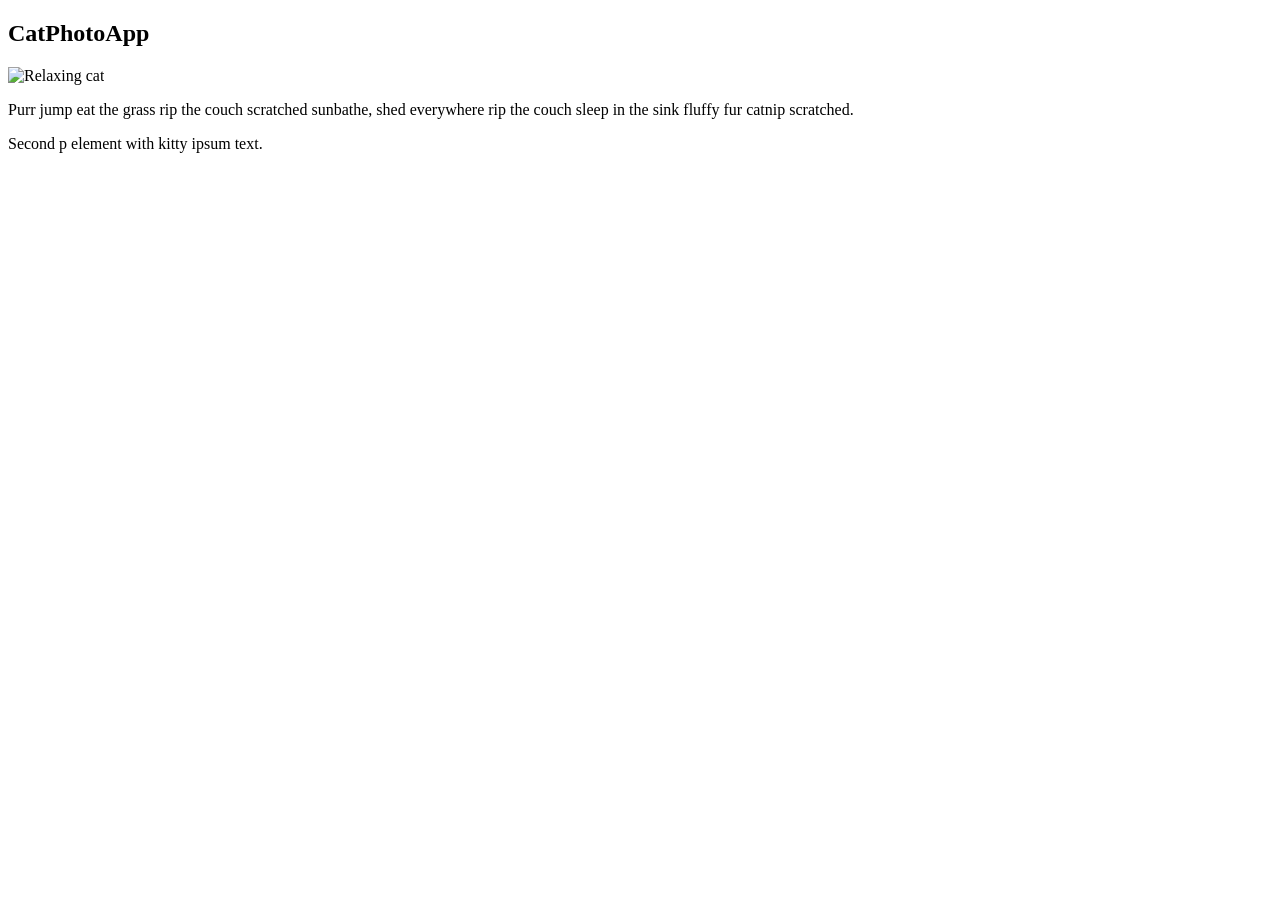
==== BasicHTMLAndHTML5/index.html @ c953daa2 "add new steps" ====
<!DOCTYPE html>
<html lang="en">
<head>
    <meta charset="UTF-8">
    <meta name="viewport" content="width=device-width, initial-scale=1.0">
    <title>Document</title>
</head>
<body>
    <h2>CatPhotoApp</h2>
    <main>
        <img src="https://cdn.freecodecamp.org/curriculum/cat-photo-app/relaxing-cat.jpg" alt="Relaxing cat">
        <p>Purr jump eat the grass rip the couch scratched sunbathe, shed everywhere rip the couch sleep in the sink fluffy fur catnip scratched.</p>
        <p>Second p element with kitty ipsum text.</p>
    </main>      
</body>
</html>
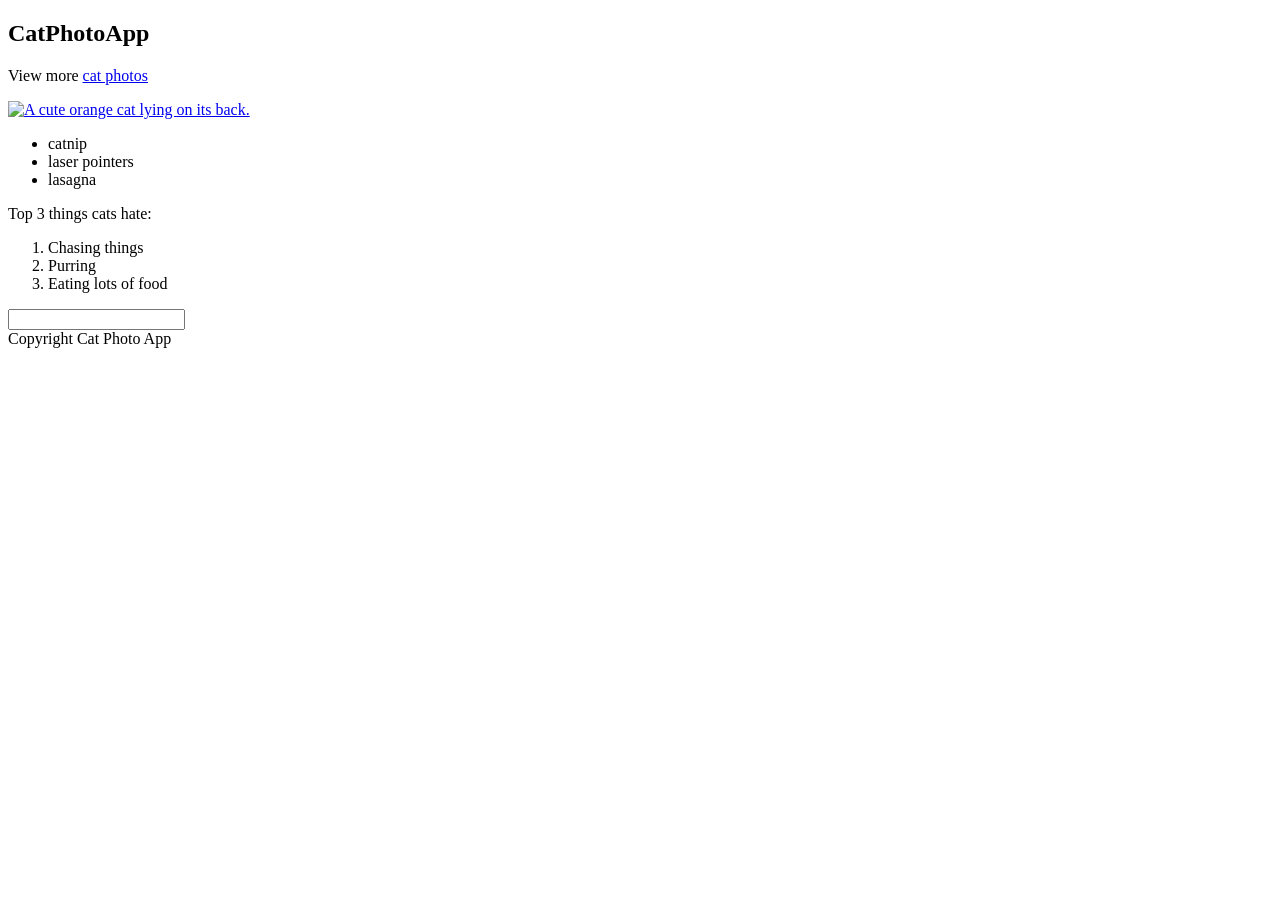
==== commit a82a9b86: "add  new steps" ====
--- a/BasicHTMLAndHTML5/index.html
+++ b/BasicHTMLAndHTML5/index.html
@@ -8,9 +8,23 @@
 <body>
     <h2>CatPhotoApp</h2>
     <main>
-        <img src="https://cdn.freecodecamp.org/curriculum/cat-photo-app/relaxing-cat.jpg" alt="Relaxing cat">
-        <p>Purr jump eat the grass rip the couch scratched sunbathe, shed everywhere rip the couch sleep in the sink fluffy fur catnip scratched.</p>
-        <p>Second p element with kitty ipsum text.</p>
-    </main>      
+        <p>View more <a href="#" target="_blank">cat photos</a></p>
+        <a href="#">
+            <img src="https://cdn.freecodecamp.org/curriculum/cat-photo-app/relaxing-cat.jpg" alt="A cute orange cat lying on its back.">
+        </a>
+        <ul>
+            <li>catnip</li>
+            <li>laser pointers</li>
+            <li>lasagna</li>
+        </ul>
+        <p>Top 3 things cats hate:</p>
+        <ol>
+            <li>Chasing things</li>
+            <li>Purring</li>
+            <li>Eating lots of food</li>
+        </ol>
+        <input type="text">
+    </main>
+    <footer id="footer">Copyright Cat Photo App</footer>      
 </body>
 </html>
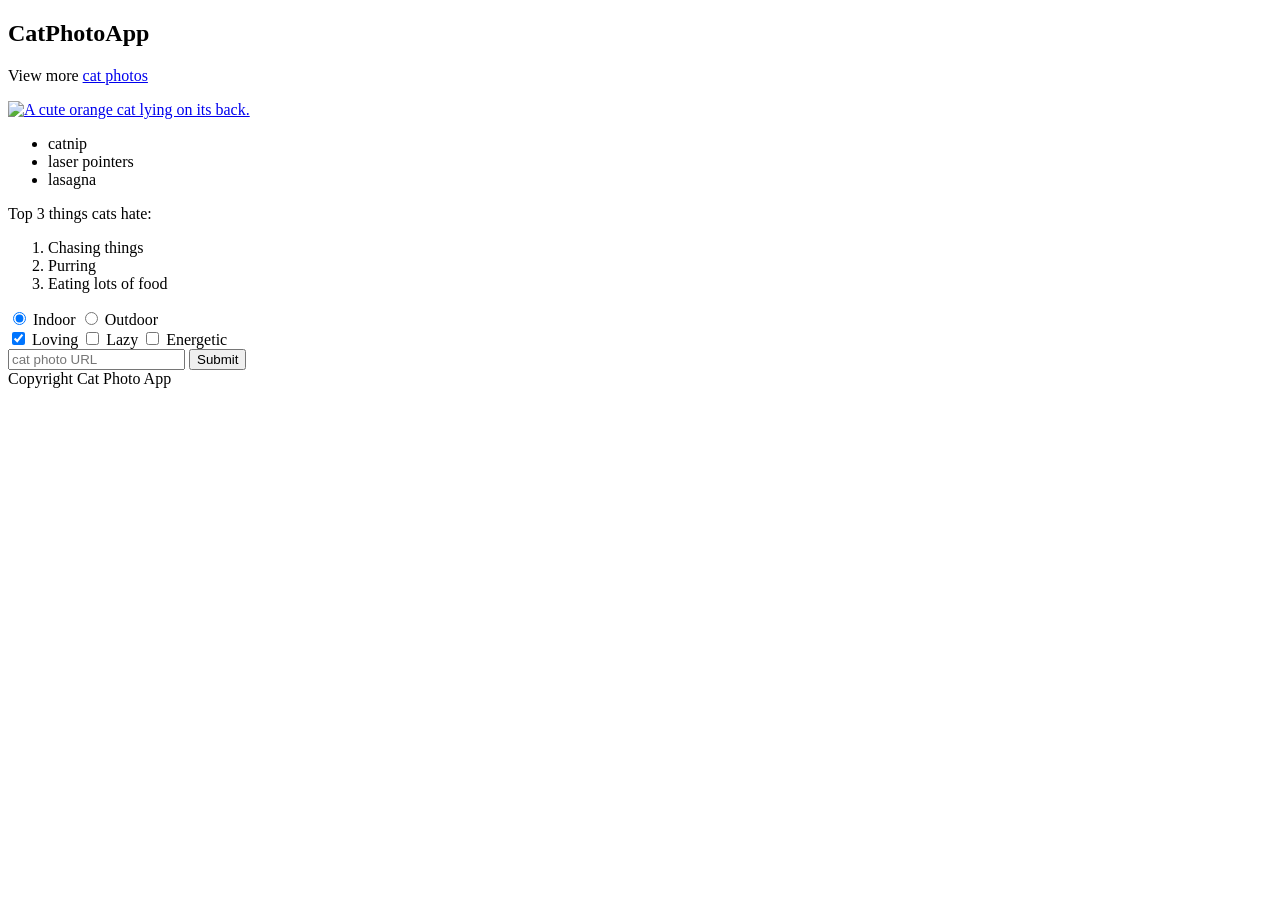
==== commit 95b6007a: "add new steps" ====
--- a/BasicHTMLAndHTML5/index.html
+++ b/BasicHTMLAndHTML5/index.html
@@ -8,22 +8,32 @@
 <body>
     <h2>CatPhotoApp</h2>
     <main>
-        <p>View more <a href="#" target="_blank">cat photos</a></p>
-        <a href="#">
-            <img src="https://cdn.freecodecamp.org/curriculum/cat-photo-app/relaxing-cat.jpg" alt="A cute orange cat lying on its back.">
-        </a>
-        <ul>
-            <li>catnip</li>
-            <li>laser pointers</li>
-            <li>lasagna</li>
-        </ul>
-        <p>Top 3 things cats hate:</p>
-        <ol>
-            <li>Chasing things</li>
-            <li>Purring</li>
-            <li>Eating lots of food</li>
-        </ol>
-        <input type="text">
+        <div>
+            <p>View more <a href="#" target="_blank">cat photos</a></p>
+            <a href="#">
+                <img src="https://cdn.freecodecamp.org/curriculum/cat-photo-app/relaxing-cat.jpg" alt="A cute orange cat lying on its back.">
+            </a>
+            <ul>
+                <li>catnip</li>
+                <li>laser pointers</li>
+                <li>lasagna</li>
+            </ul>
+            <p>Top 3 things cats hate:</p>
+            <ol>
+                <li>Chasing things</li>
+                <li>Purring</li>
+                <li>Eating lots of food</li>
+            </ol>
+        </div>
+        <form action="https://www.freecatphotoapp.com/submit-cat-photo">
+            <label for="indoor"><input id="indoor" type="radio" name="indoor-outdoor" value="indoor" checked> Indoor</label>
+            <label for="outdoor"><input id="outdoor" type="radio" name="indoor-outdoor" value="outdoor"> Outdoor</label><br>
+            <label for="loving"><input id="loving" type="checkbox" name="personality" value="loving" checked> Loving</label>
+            <label for="lazy"><input id="lazy" type="checkbox" name="personality" value="lazy"> Lazy</label>
+            <label for="energetic"><input id="energetic" type="checkbox" name="personality" value="energetic"> Energetic</label><br>
+            <input type="text" placeholder="cat photo URL" required>
+            <button type="submit">Submit</button>
+        </form>    
     </main>
     <footer id="footer">Copyright Cat Photo App</footer>      
 </body>
